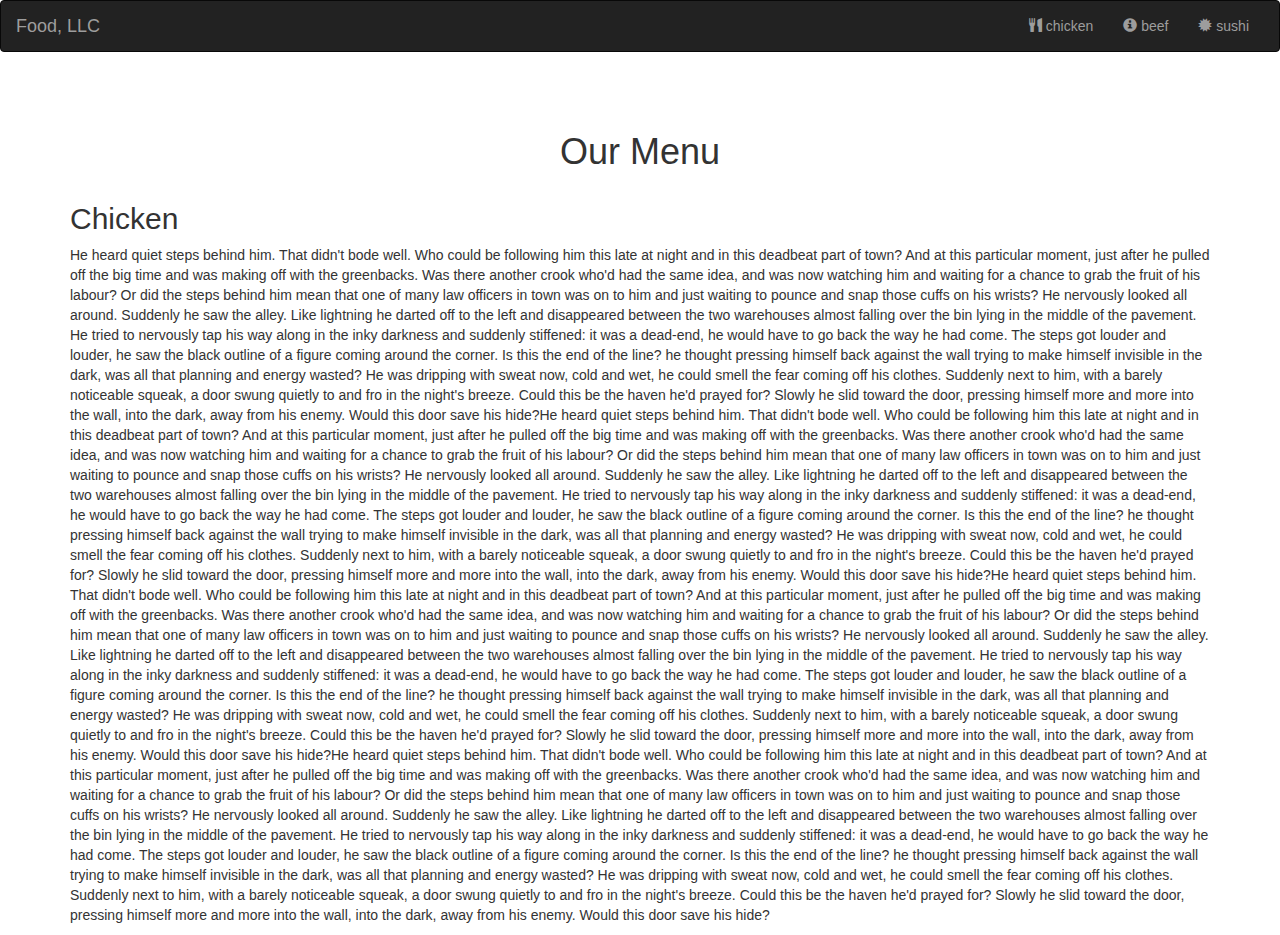
==== mod3sol/index.html @ be2f76ad "Create index.html" ====
<!DOCTYPE html>
<html lang="en">
<head>
  <title>Bootstrap Example</title>
  <meta charset="utf-8">
  <meta name="viewport" content="width=device-width, initial-scale=1">
  <link rel="stylesheet" href="https://maxcdn.bootstrapcdn.com/bootstrap/3.4.1/css/bootstrap.min.css">
  <link rel="stylesheet" type="text/css" href="style.css">
  <script src="https://ajax.googleapis.com/ajax/libs/jquery/3.5.1/jquery.min.js"></script>
  <script src="https://maxcdn.bootstrapcdn.com/bootstrap/3.4.1/js/bootstrap.min.js"></script>
</head>
<body>

<nav class="navbar navbar-inverse">
  <div class="container-fluid">
    <div class="navbar-header">
      <button type="button" class="navbar-toggle" data-toggle="collapse" data-target="#myNavbar">
        <span class="icon-bar"></span>
        <span class="icon-bar"></span>
        <span class="icon-bar"></span>                        
      </button>
      <a class="navbar-brand" href="#" >Food, LLC</a>
    </div>
    <div class="collapse navbar-collapse" id="myNavbar">
    
      <ul class="nav navbar-nav navbar-right" >
        <li style>
        <a href="#" > 
        <span class="glyphicon glyphicon-cutlery"></span> chicken</a>
        </li>
        <li>
        <a href="#" >
        <span class="glyphicon glyphicon-info-sign"></span> beef</a>
        </li>
        <li>
        <a href="#">
        <span class="glyphicon glyphicon-certificate"></span> sushi</a>
        </li>
      </ul>
    </div>
  </div>
</nav>
<br>
<br>  
<h1><p class="text-center">Our Menu</p></h1>


<div id="main-content" class="container">
  <div id="home-tiles" class="row">
      <div class="col-md-12 col-sm-12 col-xs-12">
            
            <p id="chickstory">
          <h2>Chicken</h2>
              He heard quiet steps behind him. That didn't bode well. Who could be following him this late at night and in this deadbeat part of town? And at this particular moment, just after he pulled off the big time and was making off with the greenbacks. Was there another crook who'd had the same idea, and was now watching him and waiting for a chance to grab the fruit of his labour? Or did the steps behind him mean that one of many law officers in town was on to him and just waiting to pounce and snap those cuffs on his wrists? He nervously looked all around. Suddenly he saw the alley. Like lightning he darted off to the left and disappeared between the two warehouses almost falling over the bin lying in the middle of the pavement. He tried to nervously tap his way along in the inky darkness and suddenly stiffened: it was a dead-end, he would have to go back the way he had come. The steps got louder and louder, he saw the black outline of a figure coming around the corner. Is this the end of the line? he thought pressing himself back against the wall trying to make himself invisible in the dark, was all that planning and energy wasted? He was dripping with sweat now, cold and wet, he could smell the fear coming off his clothes. Suddenly next to him, with a barely noticeable squeak, a door swung quietly to and fro in the night's breeze. Could this be the haven he'd prayed for? Slowly he slid toward the door, pressing himself more and more into the wall, into the dark, away from his enemy. Would this door save his hide?He heard quiet steps behind him. That didn't bode well. Who could be following him this late at night and in this deadbeat part of town? And at this particular moment, just after he pulled off the big time and was making off with the greenbacks. Was there another crook who'd had the same idea, and was now watching him and waiting for a chance to grab the fruit of his labour? Or did the steps behind him mean that one of many law officers in town was on to him and just waiting to pounce and snap those cuffs on his wrists? He nervously looked all around. Suddenly he saw the alley. Like lightning he darted off to the left and disappeared between the two warehouses almost falling over the bin lying in the middle of the pavement. He tried to nervously tap his way along in the inky darkness and suddenly stiffened: it was a dead-end, he would have to go back the way he had come. The steps got louder and louder, he saw the black outline of a figure coming around the corner. Is this the end of the line? he thought pressing himself back against the wall trying to make himself invisible in the dark, was all that planning and energy wasted? He was dripping with sweat now, cold and wet, he could smell the fear coming off his clothes. Suddenly next to him, with a barely noticeable squeak, a door swung quietly to and fro in the night's breeze. Could this be the haven he'd prayed for? Slowly he slid toward the door, pressing himself more and more into the wall, into the dark, away from his enemy. Would this door save his hide?He heard quiet steps behind him. That didn't bode well. Who could be following him this late at night and in this deadbeat part of town? And at this particular moment, just after he pulled off the big time and was making off with the greenbacks. Was there another crook who'd had the same idea, and was now watching him and waiting for a chance to grab the fruit of his labour? Or did the steps behind him mean that one of many law officers in town was on to him and just waiting to pounce and snap those cuffs on his wrists? He nervously looked all around. Suddenly he saw the alley. Like lightning he darted off to the left and disappeared between the two warehouses almost falling over the bin lying in the middle of the pavement. He tried to nervously tap his way along in the inky darkness and suddenly stiffened: it was a dead-end, he would have to go back the way he had come. The steps got louder and louder, he saw the black outline of a figure coming around the corner. Is this the end of the line? he thought pressing himself back against the wall trying to make himself invisible in the dark, was all that planning and energy wasted? He was dripping with sweat now, cold and wet, he could smell the fear coming off his clothes. Suddenly next to him, with a barely noticeable squeak, a door swung quietly to and fro in the night's breeze. Could this be the haven he'd prayed for? Slowly he slid toward the door, pressing himself more and more into the wall, into the dark, away from his enemy. Would this door save his hide?He heard quiet steps behind him. That didn't bode well. Who could be following him this late at night and in this deadbeat part of town? And at this particular moment, just after he pulled off the big time and was making off with the greenbacks. Was there another crook who'd had the same idea, and was now watching him and waiting for a chance to grab the fruit of his labour? Or did the steps behind him mean that one of many law officers in town was on to him and just waiting to pounce and snap those cuffs on his wrists? He nervously looked all around. Suddenly he saw the alley. Like lightning he darted off to the left and disappeared between the two warehouses almost falling over the bin lying in the middle of the pavement. He tried to nervously tap his way along in the inky darkness and suddenly stiffened: it was a dead-end, he would have to go back the way he had come. The steps got louder and louder, he saw the black outline of a figure coming around the corner. Is this the end of the line? he thought pressing himself back against the wall trying to make himself invisible in the dark, was all that planning and energy wasted? He was dripping with sweat now, cold and wet, he could smell the fear coming off his clothes. Suddenly next to him, with a barely noticeable squeak, a door swung quietly to and fro in the night's breeze. Could this be the haven he'd prayed for? Slowly he slid toward the door, pressing himself more and more into the wall, into the dark, away from his enemy. Would this door save his hide?
            </p>
      </div>
    </div>
</div>

</body>
</html>
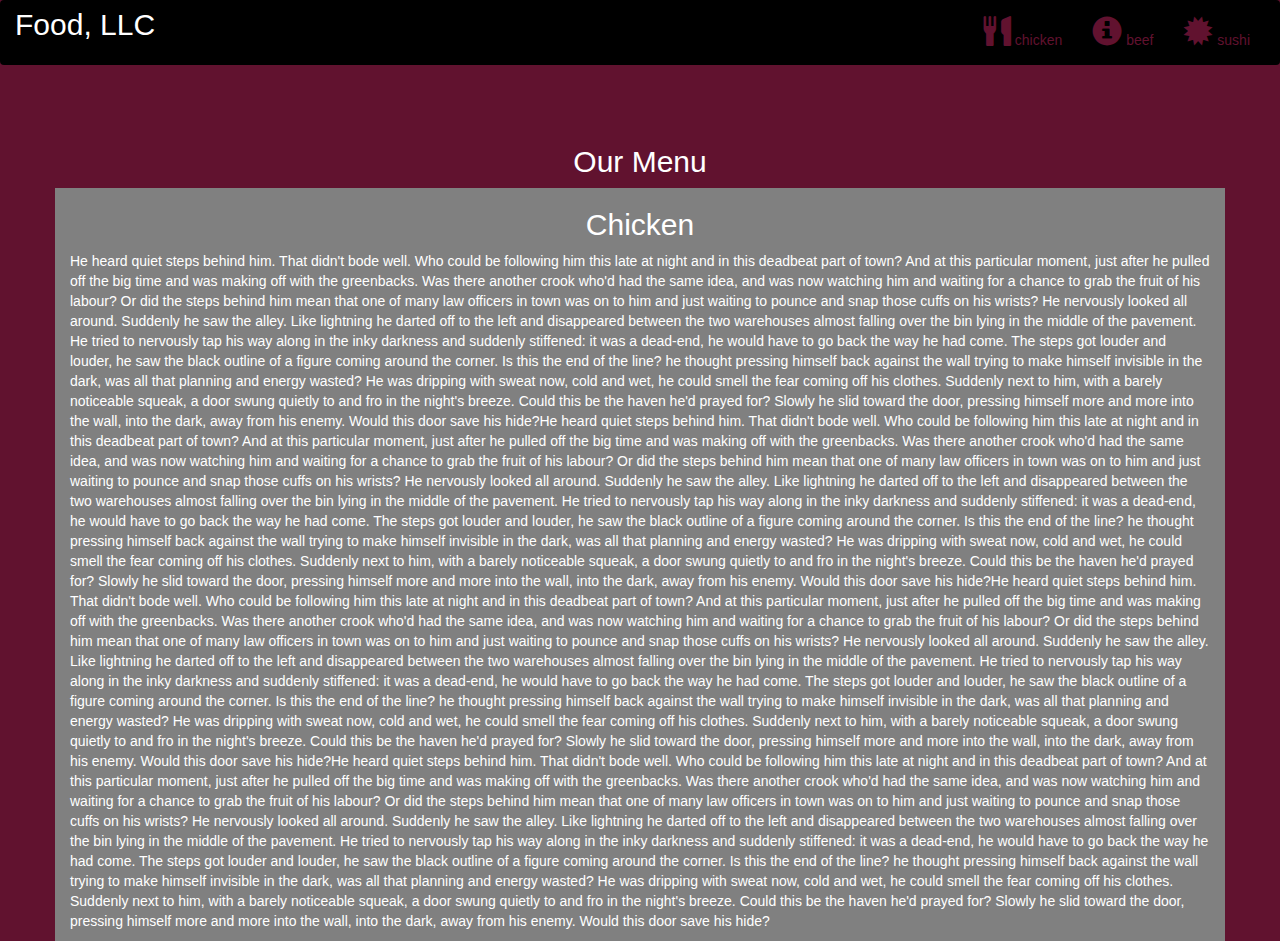
==== commit 2ea6e0a6: "Update index.html" ====
--- a/mod3sol/index.html
+++ b/mod3sol/index.html
@@ -1,7 +1,7 @@
 <!DOCTYPE html>
 <html lang="en">
 <head>
-  <title>Bootstrap Example</title>
+  <title>Responsive Webpage</title>
   <meta charset="utf-8">
   <meta name="viewport" content="width=device-width, initial-scale=1">
   <link rel="stylesheet" href="https://maxcdn.bootstrapcdn.com/bootstrap/3.4.1/css/bootstrap.min.css">
--- a/mod3sol/style.css
+++ b/mod3sol/style.css
@@ -0,0 +1,42 @@
+*{
+	margin: 0;
+	padding: 0;
+	
+}
+.navbar{
+
+border: none;
+background-color: black;
+color: #61122F;
+}
+body{
+	background-color: #61122F;
+	color: white;
+}
+.glyphicon{
+	font-size: 30px;
+	color:#61122F; 
+}
+
+.center{
+	width: 90%;
+	background-color: grey;
+
+}
+.container
+{
+	background-color: grey;
+}
+.text-center{
+	font-size: 30px;
+}
+
+h2{
+	text-align: center;
+}
+#myNavbar ul li a {
+	color: #61122F;
+}
+.navbar-brand{
+font-size: 30px;	
+}